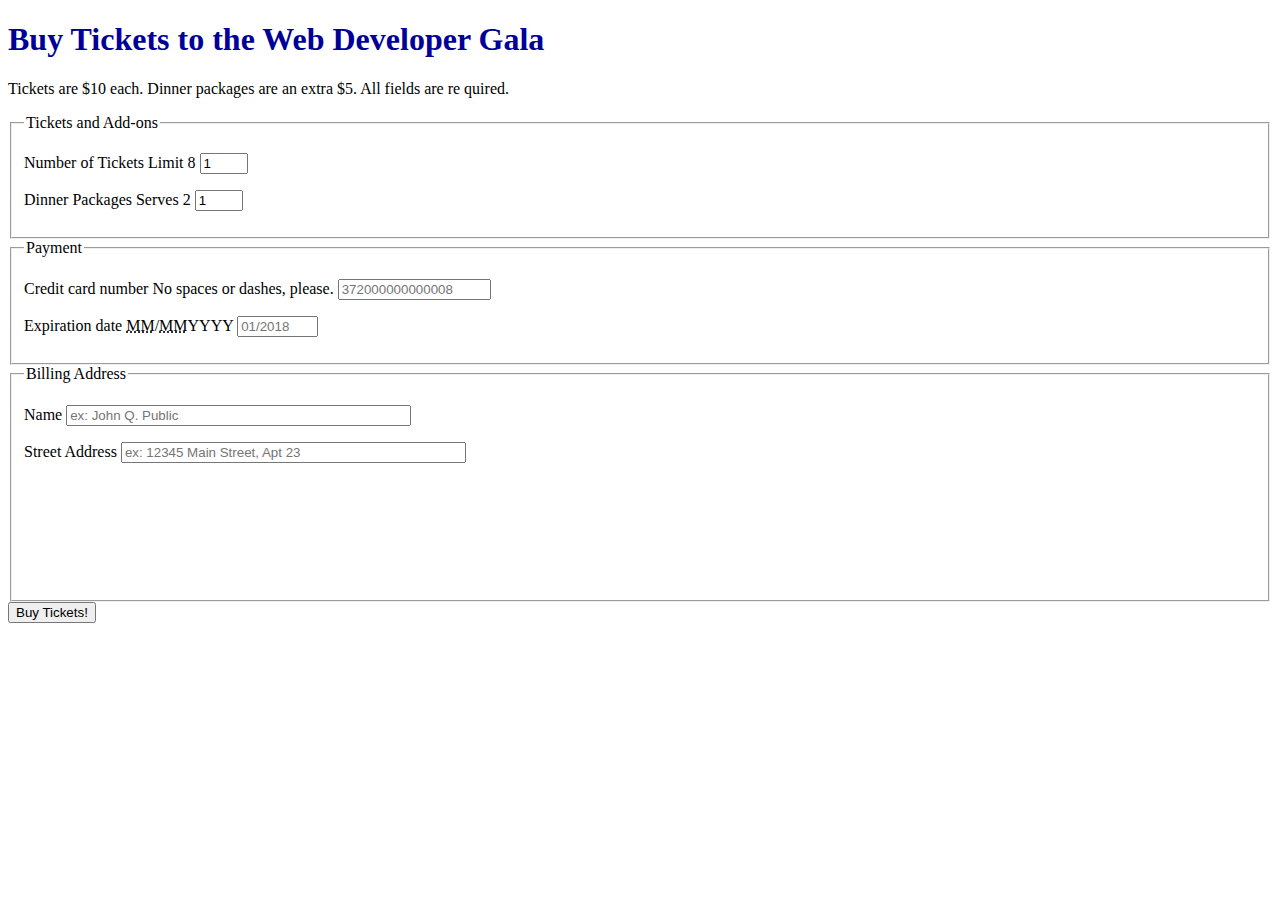
==== week2/index.html @ 8f1e77d2 "Update and rename TicketsWebDeveloperGala.html to index.html" ====
<!DOCTYPE html>
<html lang="en-us">
        <head>
            <meta charset="utf-8">
            <title>GalaTickets</title>
                <link href="styles.css" rel="stylesheet"> 
            <style>
                p:nth-of-type(n+3) {visibility: hidden;}
            </style>
            
        </head>
    

        <body>
            <form method="GET" action="/processor">
                <h1>Buy Tickets to the Web Developer Gala</h1>
                <p>Tickets are $10 each. Dinner packages are an extra $5. All fields are re
                quired.</p>
                <fieldset title="fieldset1">
                    <legend>Tickets and Add-ons</legend>
                    <p>
                        <label for="quantity">Number of Tickets</label>
                        <span class="help">Limit 8</span>
                        <input type="number" value="1" name="quantity" id="quantity" step="1" min="1" max="8" required>
                    </p>
                    <p>
                        <label for="quantity">Dinner Packages</label>
                        <span class="help">Serves 2</span>
                        <input type="number" value="1" name="quantity" id="quantity" step="1" min="1" max="8">
                    </p>
                </fieldset>
                <fieldset title="fieldset2">
                    <legend>Payment</legend>
                    <p>
                        <label for="ccn">Credit card number</label>
                        <span class="help">No spaces or dashes, please.</span>
                        <input type="text" id="ccn" name="ccn" placeholder= "372000000000008" maxlength="16" size="16" required>
                    </p>
                    <p>
                        <label for="expiration">Expiration date</label>
                        <span class="help"><abbr title="Twodigit month">MM</abbr>/<abbr title="Fourdigit Year">MM</abbr>YYYY</span>
                        <input type="text" id="expiration" name="expiration" placeholder="01/2018" maxlength="7" size="7" required>
                    </p>
                </fieldset>
                <fieldset title="fieldset3">
                    <legend>Billing Address</legend>
                    <p>
                        <label for="name">Name</label>
                        <input type="text" id="name" name="name" placeholder= "ex: John Q. Public" size="40" required>
                    </p>
                    <p>
                        <label for="street_address">Street Address</label>
                        <input type="text" id="name" name="name" placeholder= "ex: 12345 Main Street, Apt 23" size="40">
                    </p>
                    <p>
                        <label for="city">City</label>
                        <input type="text" id="city" name="city" placeholder= "ex: Anytown">
                    </p>
                    <p>
                        <label for="state">State</label>
                        <input type="text" id="state" name="state" placeholder= "CA" maxlength="2" pattern="[A-W]{2}" size="2">
                    </p>
                    <p>
                        <label for="zip">ZIP</label>
                        <input type="text" id="zip" name="zip" placeholder= "12345" maxlength="5" pattern="0-9{5}" size="5">
                    </p>
                </fieldset>
                <button type="submit">Buy Tickets!</button>
            </form>

         </body>
        </html>
---- week2/styles.css ----
form h1 {
    color: #009;
}
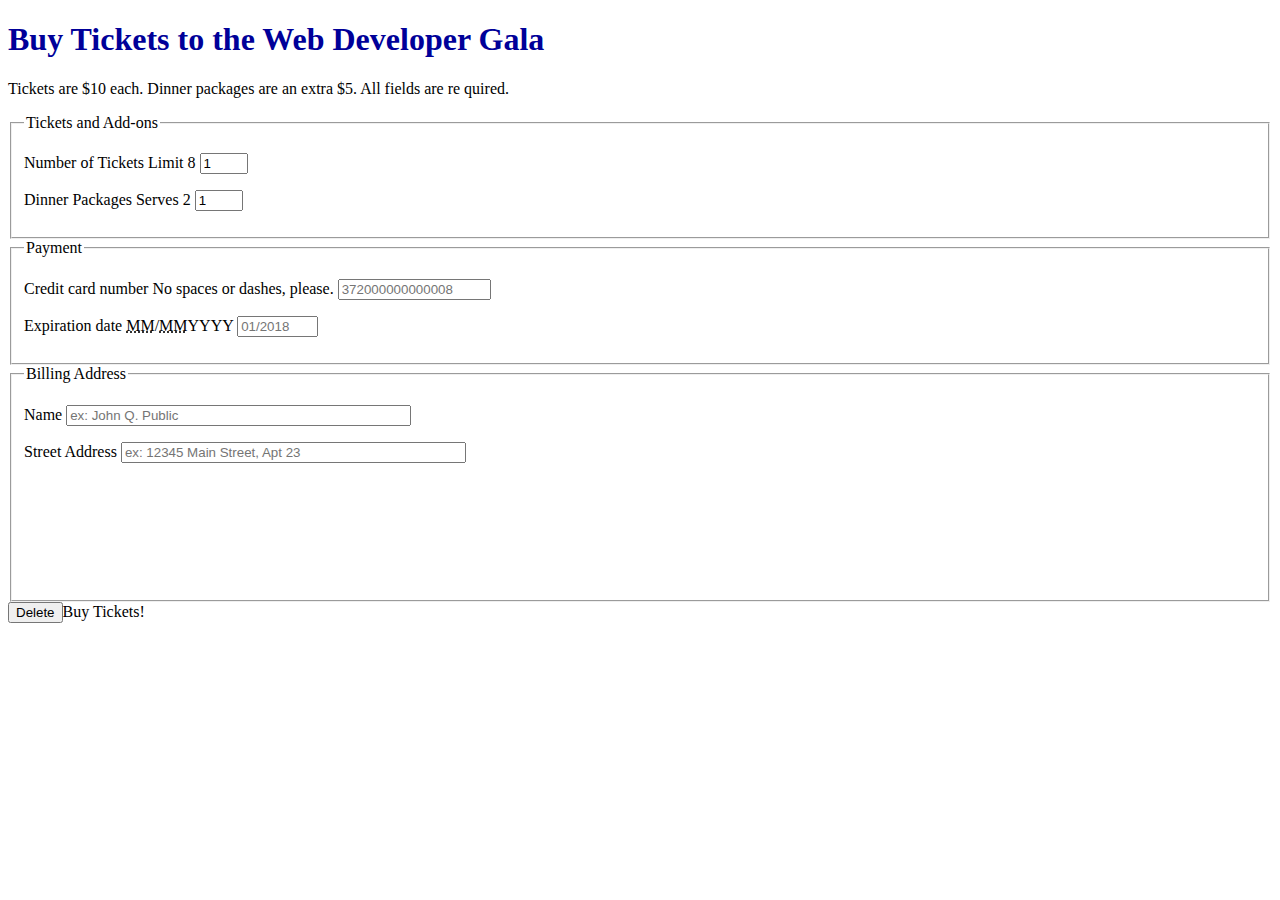
==== commit 2e349840: "Update index.html" ====
--- a/week2/index.html
+++ b/week2/index.html
@@ -65,8 +65,10 @@
                         <input type="text" id="zip" name="zip" placeholder= "12345" maxlength="5" pattern="0-9{5}" size="5">
                     </p>
                 </fieldset>
-                <button type="submit">Buy Tickets!</button>
+               <INPUT TYPE='submit' value='Delete' name='delete' onClick='return confirmSubmit()'>Buy Tickets!</button>
+                   
             </form>
+               <script type="text/javascript" src="main.js"></script>
 
          </body>
         </html>
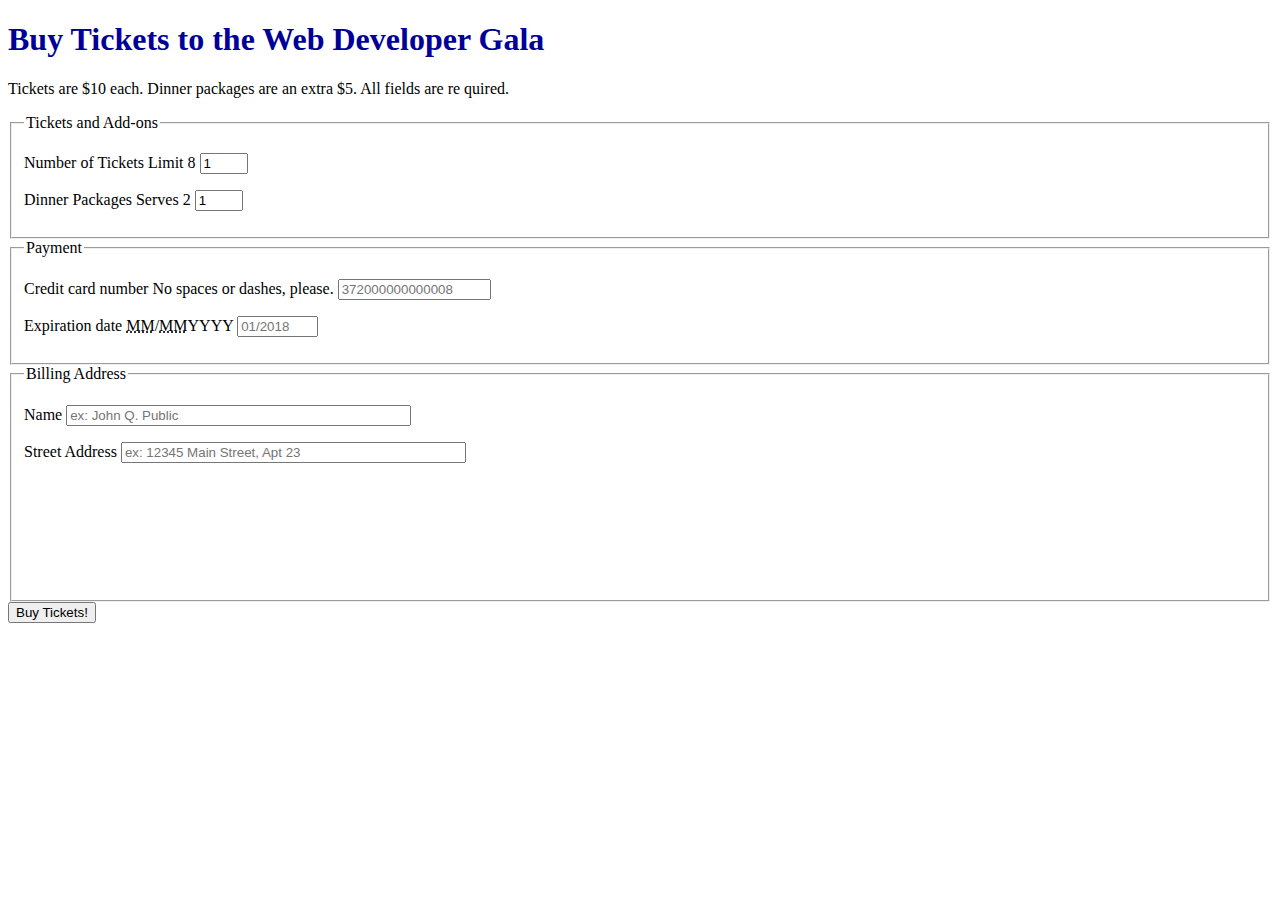
==== commit 1c8b64e3: "Update index.html" ====
--- a/week2/index.html
+++ b/week2/index.html
@@ -65,7 +65,7 @@
                         <input type="text" id="zip" name="zip" placeholder= "12345" maxlength="5" pattern="0-9{5}" size="5">
                     </p>
                 </fieldset>
-               <INPUT TYPE='submit' value='Delete' name='delete' onClick='return confirmSubmit()'>Buy Tickets!</button>
+                <INPUT TYPE='submit' value='Buy Tickets!' name='confirmSubmit' onClick='return confirmSubmit()'>
                    
             </form>
                <script type="text/javascript" src="main.js"></script>
